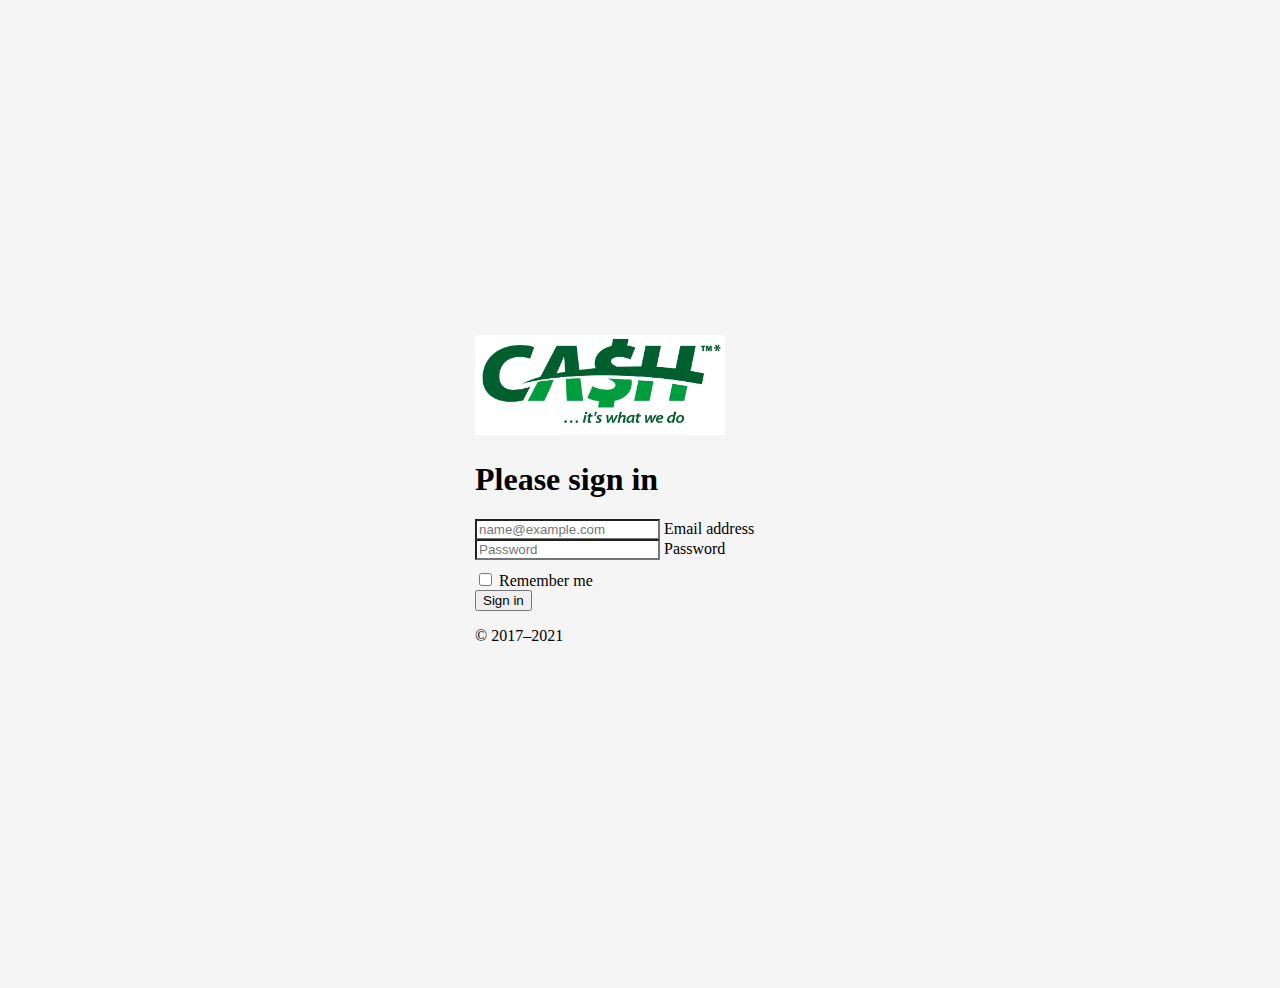
==== admin/login.html @ 759e4c00 "estructura form login" ====
<!doctype html>
<html lang="es">
  <head>
    <meta charset="utf-8">
    <meta name="viewport" content="width=device-width, initial-scale=1">    
    <title>Inicio de Sesión - Sistema Facturación Com. Cash $$</title>

    <link href="https://cdn.jsdelivr.net/npm/bootstrap@5.1.3/dist/css/bootstrap.min.css" rel="stylesheet" integrity="sha384-1BmE4kWBq78iYhFldvKuhfTAU6auU8tT94WrHftjDbrCEXSU1oBoqyl2QvZ6jIW3" crossorigin="anonymous" />
    <style>
      .bd-placeholder-img {
        font-size: 1.125rem;
        text-anchor: middle;
        -webkit-user-select: none;
        -moz-user-select: none;
        user-select: none;
      }

      @media (min-width: 768px) {
        .bd-placeholder-img-lg {
          font-size: 3.5rem;
        }
      }
    </style>

    
    <!-- Custom styles for this template -->
    <link href="css/signin.css" rel="stylesheet" />
  </head>
  <body class="text-center">
    
<main class="form-signin">
  <form>
    <img class="mb-4" src="../img/logo.jpg" alt="logo" style="max-height: 100px;">
    <h1 class="h3 mb-3 fw-normal">Please sign in</h1>

    <div class="form-floating">
      <input type="email" class="form-control" id="floatingInput" placeholder="name@example.com">
      <label for="floatingInput">Email address</label>
    </div>
    <div class="form-floating">
      <input type="password" class="form-control" id="floatingPassword" placeholder="Password">
      <label for="floatingPassword">Password</label>
    </div>

    <div class="checkbox mb-3">
      <label>
        <input type="checkbox" value="remember-me"> Remember me
      </label>
    </div>
    <button class="w-100 btn btn-lg btn-primary" type="submit">Sign in</button>
    <p class="mt-5 mb-3 text-muted">&copy; 2017–2021</p>
  </form>
</main>


<script src="https://cdn.jsdelivr.net/npm/bootstrap@5.1.3/dist/js/bootstrap.bundle.min.js" integrity="sha384-ka7Sk0Gln4gmtz2MlQnikT1wXgYsOg+OMhuP+IlRH9sENBO0LRn5q+8nbTov4+1p" crossorigin="anonymous"></script>
<script src="https://code.jquery.com/jquery-3.6.0.min.js"></script>

  </body>
</html>
---- admin/css/signin.css ----
html,
body {
  height: 100%;
}

body {
  display: flex;
  align-items: center;
  padding-top: 40px;
  padding-bottom: 40px;
  background-color: #f5f5f5;
}

.form-signin {
  width: 100%;
  max-width: 330px;
  padding: 15px;
  margin: auto;
}

.form-signin .checkbox {
  font-weight: 400;
}

.form-signin .form-floating:focus-within {
  z-index: 2;
}

.form-signin input[type="email"] {
  margin-bottom: -1px;
  border-bottom-right-radius: 0;
  border-bottom-left-radius: 0;
}

.form-signin input[type="password"] {
  margin-bottom: 10px;
  border-top-left-radius: 0;
  border-top-right-radius: 0;
}
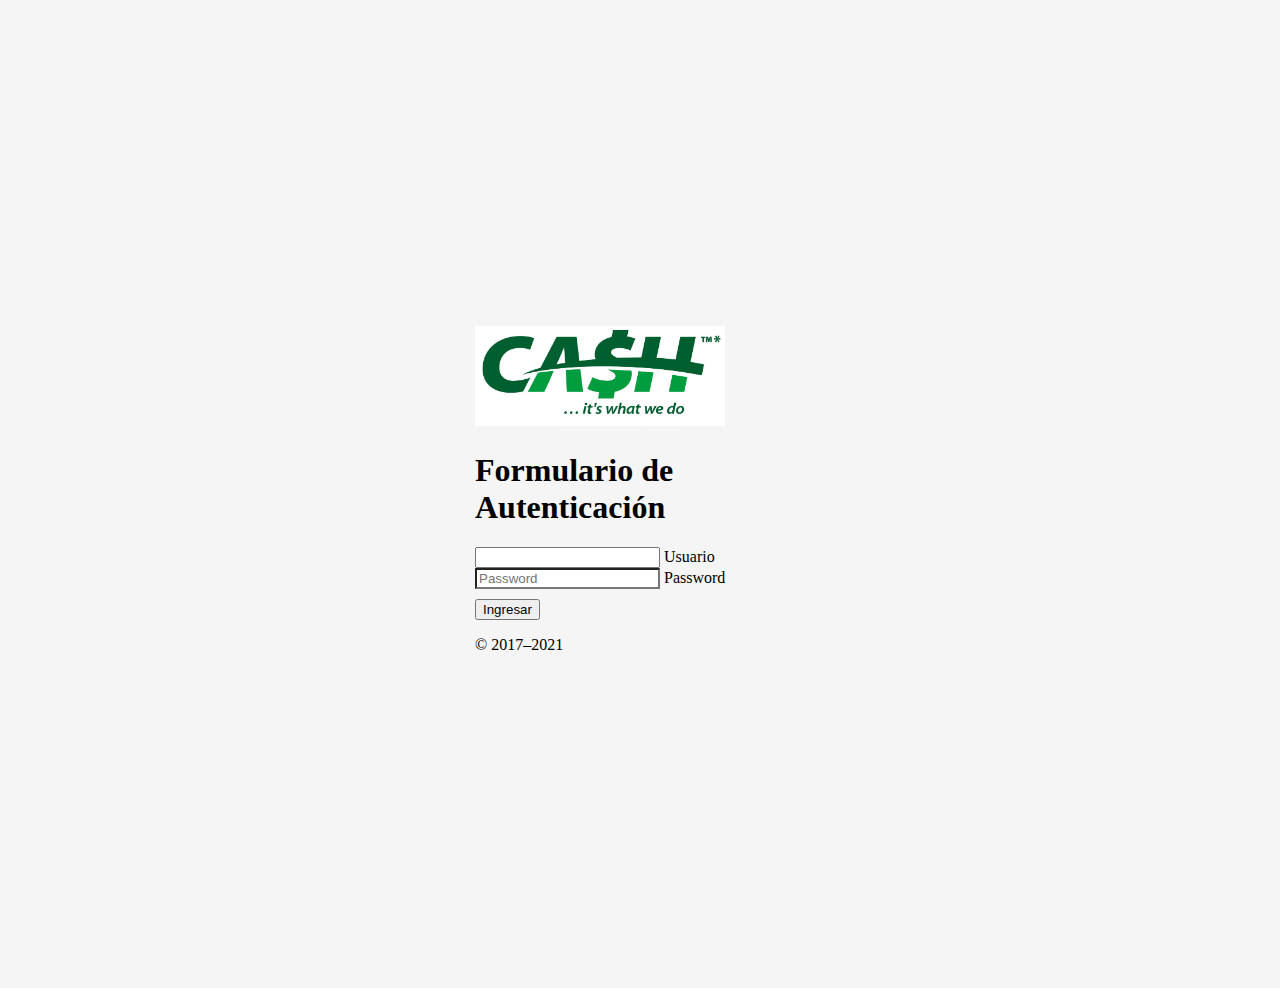
==== commit 8e1c1d92: "login form ok" ====
--- a/admin/login.html
+++ b/admin/login.html
@@ -29,32 +29,31 @@
   <body class="text-center">
     
 <main class="form-signin">
-  <form>
+  <form id="login-form">
     <img class="mb-4" src="../img/logo.jpg" alt="logo" style="max-height: 100px;">
-    <h1 class="h3 mb-3 fw-normal">Please sign in</h1>
+    <h1 class="h3 mb-3 fw-normal">Formulario de Autenticación</h1>
+
+    <div id="mensajes" class="alert alert-danger d-none" role="alert">
+        
+    </div>
 
     <div class="form-floating">
-      <input type="email" class="form-control" id="floatingInput" placeholder="name@example.com">
-      <label for="floatingInput">Email address</label>
+      <input type="text" class="form-control" id="usuario">
+      <label for="usuario">Usuario</label>
     </div>
     <div class="form-floating">
-      <input type="password" class="form-control" id="floatingPassword" placeholder="Password">
-      <label for="floatingPassword">Password</label>
+      <input type="password" class="form-control" id="contrasena" placeholder="Password">
+      <label for="contrasena">Password</label>
     </div>
-
-    <div class="checkbox mb-3">
-      <label>
-        <input type="checkbox" value="remember-me"> Remember me
-      </label>
-    </div>
-    <button class="w-100 btn btn-lg btn-primary" type="submit">Sign in</button>
+    
+    <button class="w-100 btn btn-lg btn-primary" type="submit">Ingresar</button>
     <p class="mt-5 mb-3 text-muted">&copy; 2017–2021</p>
   </form>
 </main>
 
 
-<script src="https://cdn.jsdelivr.net/npm/bootstrap@5.1.3/dist/js/bootstrap.bundle.min.js" integrity="sha384-ka7Sk0Gln4gmtz2MlQnikT1wXgYsOg+OMhuP+IlRH9sENBO0LRn5q+8nbTov4+1p" crossorigin="anonymous"></script>
-<script src="https://code.jquery.com/jquery-3.6.0.min.js"></script>
-
+        <script src="https://cdn.jsdelivr.net/npm/bootstrap@5.1.3/dist/js/bootstrap.bundle.min.js" integrity="sha384-ka7Sk0Gln4gmtz2MlQnikT1wXgYsOg+OMhuP+IlRH9sENBO0LRn5q+8nbTov4+1p" crossorigin="anonymous"></script>
+        <script src="https://code.jquery.com/jquery-3.6.0.min.js"></script>
+        <script src="js/login.js"></script>
   </body>
 </html>
